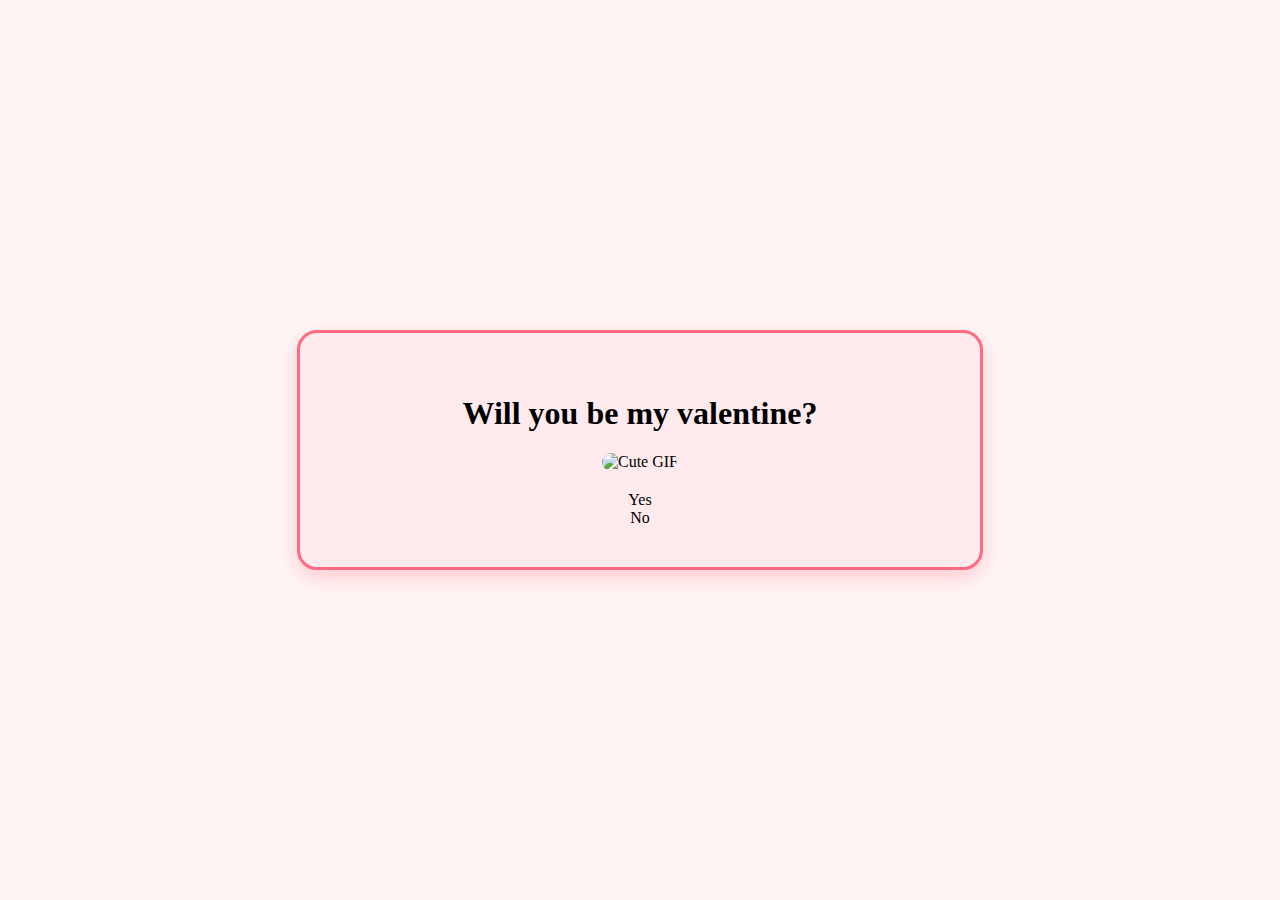
==== yes.html @ 8cff112f "Add files via upload" ====
<!DOCTYPE html>
<html lang="en">
<head>
    <meta charset="UTF-8">
    <meta name="viewport" content="width=device-width, initial-scale=1.0">
    <title>Document</title>
    <link rel="stylesheet" href="yes_style.css">
</head>
<body>
    <div class="container">
        <div><h1>Will you be my valentine?</h1></div>
        <div class="gif_container">
            <img src="https://media1.giphy.com/media/v1.Y2lkPTc5MGI3NjExbW5lenZyZHI5OXM2eW95b3pmMG40cWVrMDhtNjVuM3A4dGNxa2g2dSZlcD12MV9pbnRlcm5hbF9naWZfYnlfaWQmY3Q9cw/VM1fcpu2bKs1e2Kdbj/giphy.gif" alt="Cute GIF">
        </div>
        <div class="buttons">
            <div class="btn" id="yesButton" onclick="nextPage()">Yes</div>
            <div class="btn" id="noButton" onmouseover="moveButton()">No</div>
        </div>
    </div>

    <script>
        // Redirect to a new page when "Yes" is clicked
        function nextPage() {
            window.location.href = "index.html"; // Redirect to the "index.html" page
        }
    
        // Function to move the "No" button when hovered
        function moveButton() {
            var button = document.getElementById('noButton');
            var buttonWidth = button.offsetWidth;
            var buttonHeight = button.offsetHeight;
    
            // Get the available window size minus the button size, so it won't go off-screen
            var availableWidth = window.innerWidth - buttonWidth;
            var availableHeight = window.innerHeight - buttonHeight;
    
            // Generate random positions for the "No" button
            var x = Math.random() * availableWidth;  // Random X position within bounds
            var y = Math.random() * availableHeight; // Random Y position within bounds
    
            // Apply the new random position to the "No" button
            button.style.position = "absolute"; // Set position to absolute for movement
            button.style.left = `${x}px`;  // Use template literals for cleaner code
            button.style.top = `${y}px`;
        }
    </script>
</body>
</html>
---- yes_style.css ----
body {
    margin: 0;
    padding: 0;
    display: flex;
    justify-content: center;
    align-items: center;
    height: 100vh; 
    background-color: #fff5f5; 
    font-family: 'Indie Flower', cursive;
    overflow: hidden; 
}

.container {
    text-align: center;
    background-color: #ffebee; 
    padding: 40px;
    border-radius: 20px;
    border: 3px solid #ff6b81; 
    box-shadow: 0 8px 20px rgba(255, 107, 129, 0.3); 
    max-width: 600px; 
    width: 90%; 
}

.header_text {
    font-size: 50px;
    font-weight: bold;
    color: #ff6b81; 
    margin: 20px 0;
    text-shadow: 2px 2px 4px rgba(255, 107, 129, 0.2); 
}

.gif_container {
    display: flex;
    justify-content: center;
    align-items: center;
    margin-bottom: 20px;
}

.gif_container img {
    max-width: 100%;
    height: auto;
    border-radius: 10px; 
}
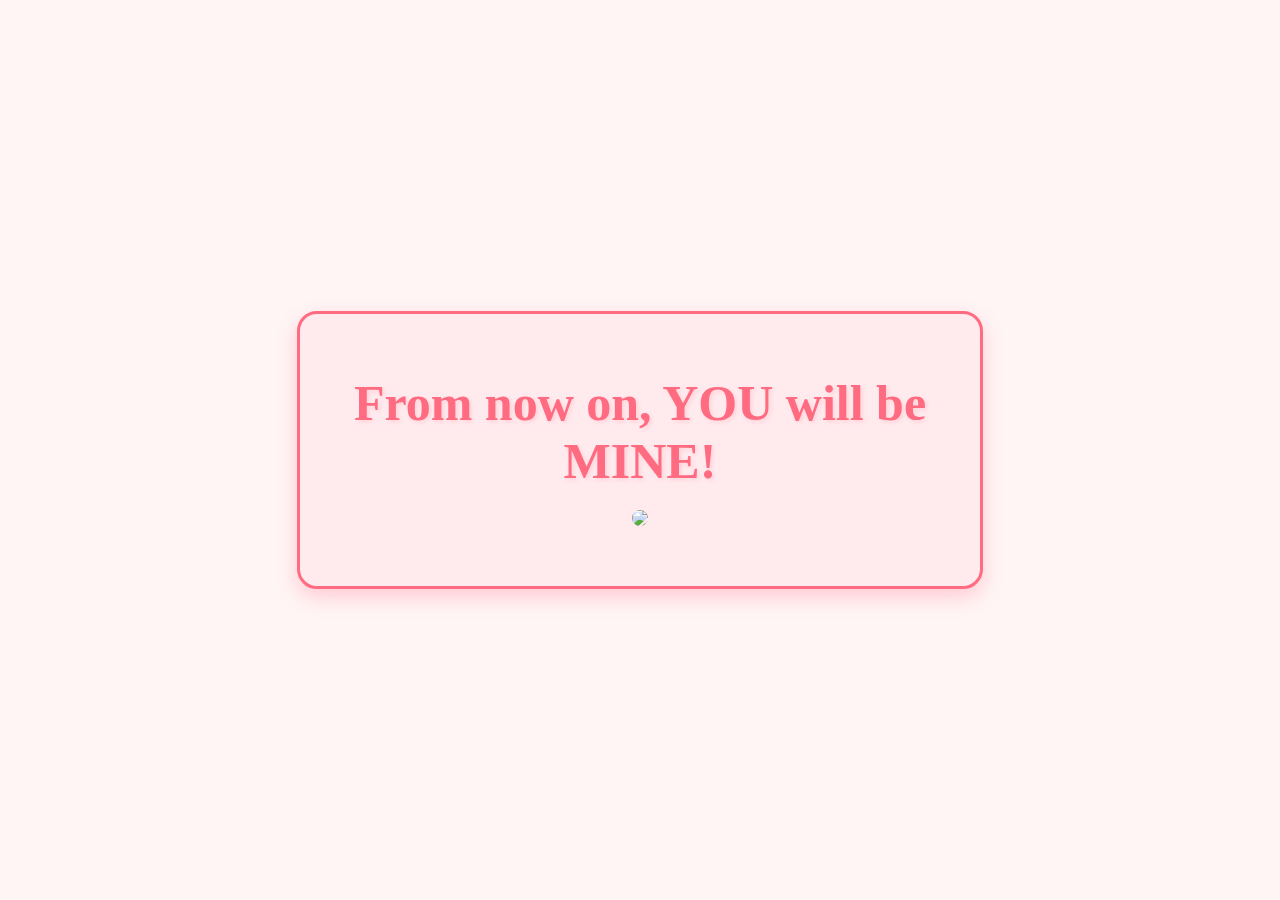
==== commit 6719879e: "Add files via upload" ====
--- a/yes.html
+++ b/yes.html
@@ -1,48 +1,16 @@
-<!DOCTYPE html>
-<html lang="en">
-<head>
-    <meta charset="UTF-8">
-    <meta name="viewport" content="width=device-width, initial-scale=1.0">
-    <title>Document</title>
-    <link rel="stylesheet" href="yes_style.css">
-</head>
-<body>
-    <div class="container">
-        <div><h1>Will you be my valentine?</h1></div>
-        <div class="gif_container">
-            <img src="https://media1.giphy.com/media/v1.Y2lkPTc5MGI3NjExbW5lenZyZHI5OXM2eW95b3pmMG40cWVrMDhtNjVuM3A4dGNxa2g2dSZlcD12MV9pbnRlcm5hbF9naWZfYnlfaWQmY3Q9cw/VM1fcpu2bKs1e2Kdbj/giphy.gif" alt="Cute GIF">
-        </div>
-        <div class="buttons">
-            <div class="btn" id="yesButton" onclick="nextPage()">Yes</div>
-            <div class="btn" id="noButton" onmouseover="moveButton()">No</div>
-        </div>
-    </div>
-
-    <script>
-        // Redirect to a new page when "Yes" is clicked
-        function nextPage() {
-            window.location.href = "index.html"; // Redirect to the "index.html" page
-        }
-    
-        // Function to move the "No" button when hovered
-        function moveButton() {
-            var button = document.getElementById('noButton');
-            var buttonWidth = button.offsetWidth;
-            var buttonHeight = button.offsetHeight;
-    
-            // Get the available window size minus the button size, so it won't go off-screen
-            var availableWidth = window.innerWidth - buttonWidth;
-            var availableHeight = window.innerHeight - buttonHeight;
-    
-            // Generate random positions for the "No" button
-            var x = Math.random() * availableWidth;  // Random X position within bounds
-            var y = Math.random() * availableHeight; // Random Y position within bounds
-    
-            // Apply the new random position to the "No" button
-            button.style.position = "absolute"; // Set position to absolute for movement
-            button.style.left = `${x}px`;  // Use template literals for cleaner code
-            button.style.top = `${y}px`;
-        }
-    </script>
-</body>
+<!DOCTYPE html>
+<html lang="en">
+    <head>
+        <link rel="stylesheet" href="./yes_style.css">
+    </head> 
+    <body>
+        <div class="container">
+            <div>
+                <h1 class="header_text">From now on, YOU will be MINE!</h1>
+            </div>
+            <div class="gif_container">
+                <img src="https://media.tenor.com/YTw87WdiaasAAAAi/tkthao219-capoo.gif">
+            </div>
+        </div>
+    </body> 
 </html>